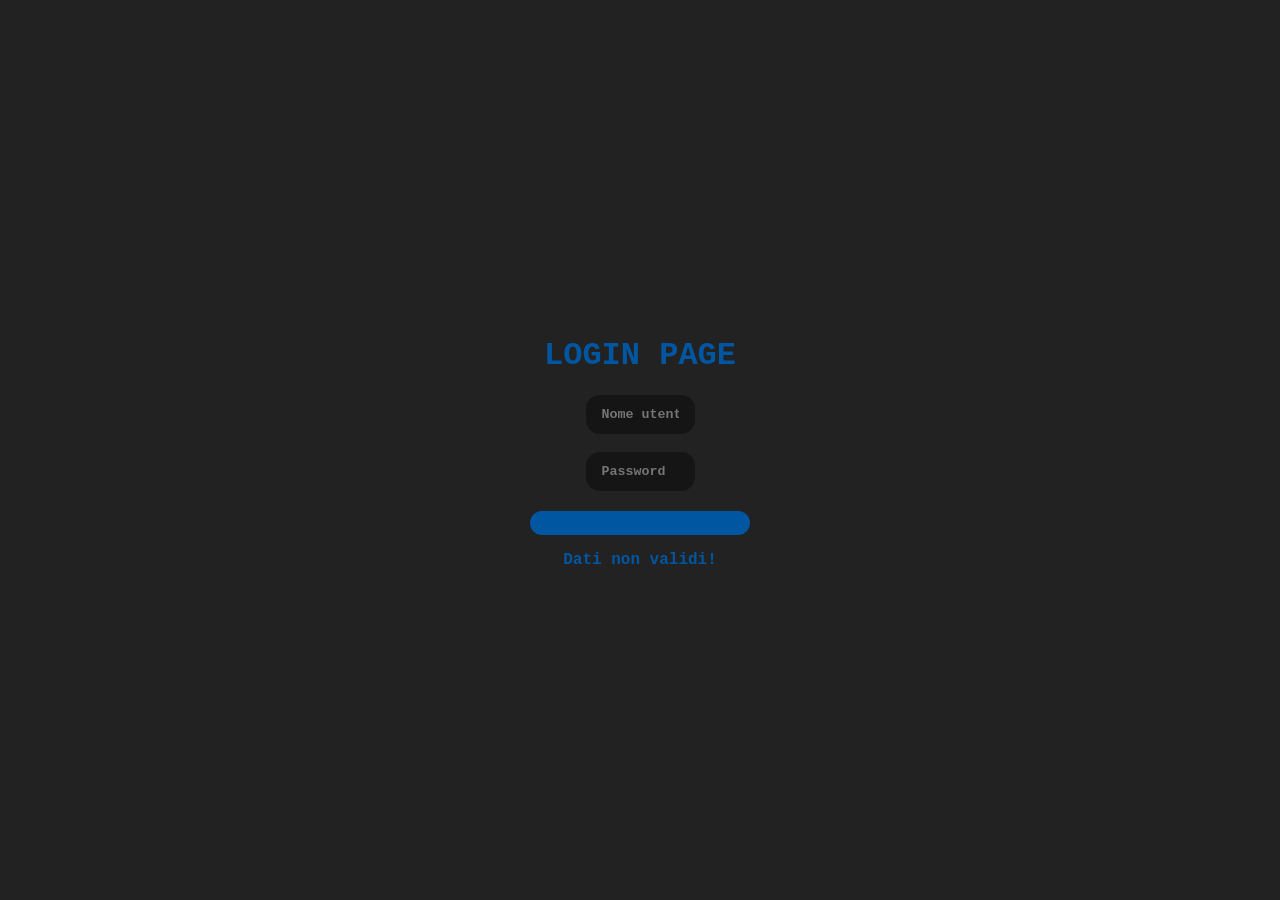
==== index.html @ 7f6b3853 "first commit" ====
<!DOCTYPE html>
<html lang="en">
<head>
    <meta charset="UTF-8">
    <meta name="viewport" content="width=device-width, initial-scale=1.0">
    <link rel="stylesheet" href="style.css">
    <!-- Aggiunto "defer" per far funzionare lo script posizionato in alto -->
    <script src="script.js" defer></script>
    <title>Document</title>
</head>
<body>
    <div class="login-menu">
        <h1 class="text-login">LOGIN PAGE</h1>
        
        <!-- Primo input per il nome -->
        <input type="text" id="username" name="username" class="input-name" placeholder="Nome utente">
        <br><br>
        
        <!-- Secondo input modificato in type="password" e id="password" -->
        <input type="password" id="password" name="password" class="input-pass" placeholder="Password">
        <br><br>
        
        <!-- Aggiunto testo al bottone -->
        <button class="button-confirm"></button>
        
        <!-- Un paragrafo per mostrare l'errore se i dati sono sbagliati -->
        <p id="errore" class="errore-login">
            Dati non validi!
        </p>
    </div> <!-- Chiusura del div login-menu che mancava -->
</body>
</html>
---- style.css ----
html, body {
  margin: 0;
  padding: 0;
  width: 100%;
  height: 100vh; /* Prende tutta l'altezza dello schermo */
  display: flex;
  justify-content: center; /* Centra in orizzontale */
  align-items: center;     /* Centra in verticale */
  background-color: rgba(0, 0, 0, 0.637); /* Un colore di sfondo leggero e moderno */
  font-family: 'Segoe UI', Tahoma, Geneva, Verdana, sans-serif;
}



.login-menu {
    font-family: 'Gill Sans', 'Gill Sans MT', Calibri, 'Trebuchet MS', sans-serif;
    text-align: center;
    justify-content: center;

}
.text-login {
    color: rgb(0, 86, 161);
    transition: 0.25s;
    font-family: 'Courier New', Courier, monospace;
}
.text-login:hover {
  text-shadow: 0px 0px 25px rgb(255, 255, 255);
  color: rgba(240, 248, 255, 0.76);
}






.input-name {
    font-family: 'Courier New', Courier, monospace;
    text-align: left;
    background-color: rgba(2, 2, 2, 0.39);
    color: rgb(0, 86, 161);;
    width: 35%;
    padding: 12px 16px;
    border-radius: 14px;
    font-weight: bold;
    border: 1px;
    transition: 0.5s;
}
.input-name:active {
    outline: none;
}
.input-name:focus {
    outline: none;
}
.input-name:hover {
    outline: none;
    transform: scale(1.10);
}





.input-pass {
    font-family: 'Courier New', Courier, monospace;
    text-align: left;
    background-color: rgba(2, 2, 2, 0.39);
    color: rgb(0, 86, 161);
    width: 35%;
    padding: 12px 16px;
    border-radius: 14px;
    font-weight: bold;
    border: 1px;
    transition: 0.5s;
}

.input-pass:active {
    outline: none;
}

.input-pass:focus {
    outline: none;
}
.input-pass:hover {
    outline-color: aliceblue;
    transform: scale(1.10);
}







.button-confirm {
    width: 122px;
    padding: 12px 110px;
    border-radius: 12px;
    background-color: rgb(0, 86, 161);
    border: none;
    transition: 0.8s;
}

.button-confirm:hover {
    transform: scale(1.20);
    outline: 2px;
    outline-color: rgb(0, 136, 255);;
    outline-style:solid;
}





.errore-login {
    font-family: 'Courier New', Courier, monospace;
    color: rgb(0, 86, 161);
    font-weight: bold;
}
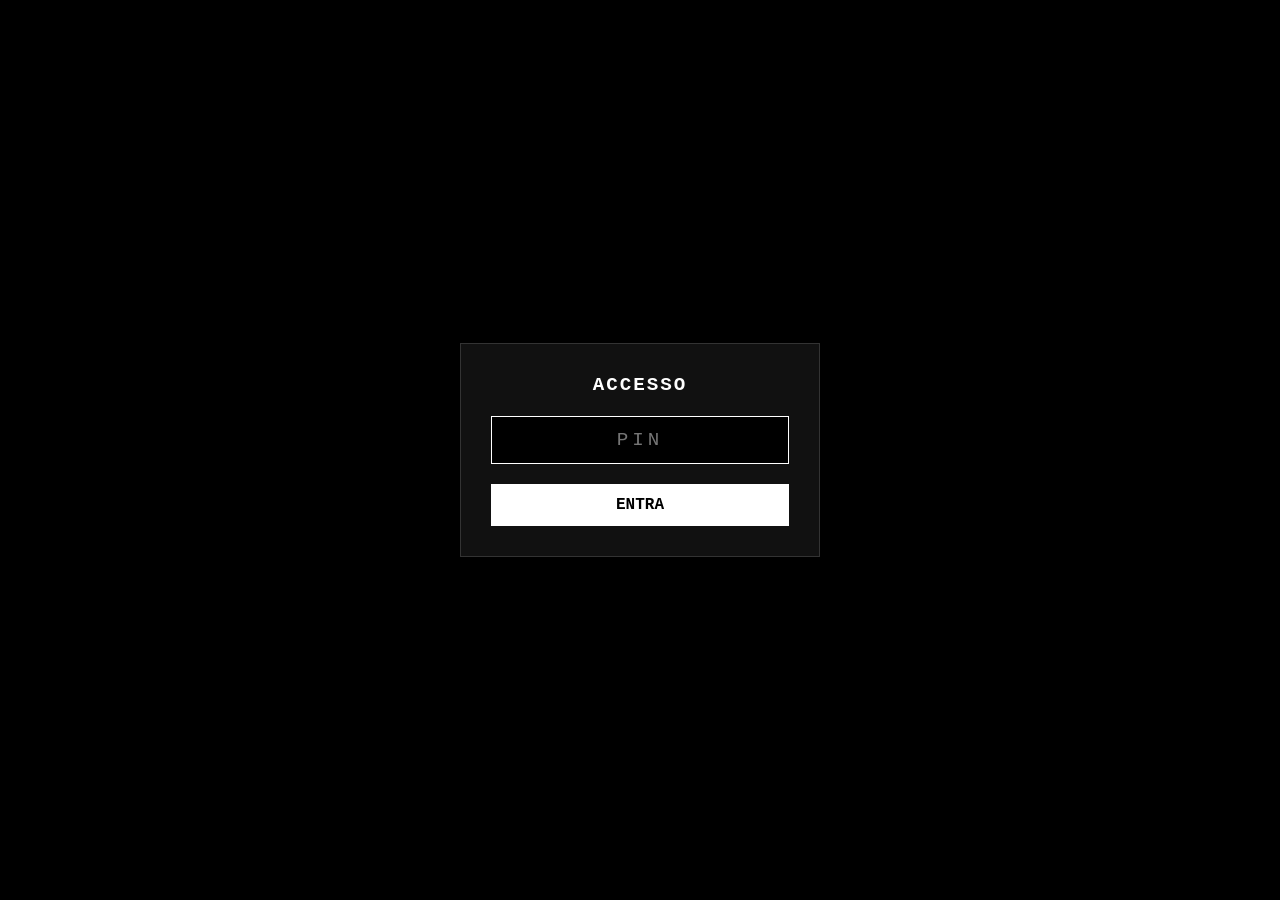
==== commit 9eb3188e: "Update" ====
--- a/index.html
+++ b/index.html
@@ -1,32 +1,106 @@
 <!DOCTYPE html>
-<html lang="en">
+<html lang="it">
 <head>
     <meta charset="UTF-8">
     <meta name="viewport" content="width=device-width, initial-scale=1.0">
-    <link rel="stylesheet" href="style.css">
-    <!-- Aggiunto "defer" per far funzionare lo script posizionato in alto -->
-    <script src="script.js" defer></script>
-    <title>Document</title>
+    <title>Accesso Sistema</title>
+    <style>
+        * {
+            box-sizing: border-box;
+            margin: 0;
+            padding: 0;
+            font-family: 'Courier New', Courier, monospace;
+        }
+
+        body {
+            background-color: #000000;
+            color: #ffffff;
+            height: 100vh;
+            display: flex;
+            justify-content: center;
+            align-items: center;
+            padding: 20px;
+        }
+
+        .login-card {
+            background-color: #111111;
+            border: 1px solid #333333;
+            padding: 30px;
+            width: 100%;
+            max-width: 360px;
+            text-align: center;
+        }
+
+        h2 {
+            font-size: 1.2rem;
+            margin-bottom: 20px;
+            letter-spacing: 2px;
+            text-transform: uppercase;
+        }
+
+        input {
+            width: 100%;
+            padding: 12px;
+            background: #000000;
+            border: 1px solid #ffffff;
+            color: #ffffff;
+            font-family: 'Courier New', Courier, monospace;
+            font-size: 1.2rem;
+            text-align: center;
+            letter-spacing: 4px;
+            margin-bottom: 20px;
+            outline: none;
+        }
+
+        button {
+            width: 100%;
+            padding: 12px;
+            background: #ffffff;
+            color: #000000;
+            border: none;
+            font-family: 'Courier New', Courier, monospace;
+            font-size: 1rem;
+            font-weight: bold;
+            cursor: pointer;
+            text-transform: uppercase;
+        }
+
+        button:hover {
+            background: #cccccc;
+        }
+    </style>
 </head>
 <body>
-    <div class="login-menu">
-        <h1 class="text-login">LOGIN PAGE</h1>
-        
-        <!-- Primo input per il nome -->
-        <input type="text" id="username" name="username" class="input-name" placeholder="Nome utente">
-        <br><br>
-        
-        <!-- Secondo input modificato in type="password" e id="password" -->
-        <input type="password" id="password" name="password" class="input-pass" placeholder="Password">
-        <br><br>
-        
-        <!-- Aggiunto testo al bottone -->
-        <button class="button-confirm"></button>
-        
-        <!-- Un paragrafo per mostrare l'errore se i dati sono sbagliati -->
-        <p id="errore" class="errore-login">
-            Dati non validi!
-        </p>
-    </div> <!-- Chiusura del div login-menu che mancava -->
+
+    <div class="login-card">
+        <h2>ACCESSO</h2>
+        <input type="password" id="pass-code" placeholder="PIN" autofocus>
+        <button id="btn-login">ENTRA</button>
+    </div>
+
+    <script>
+        const passInput = document.getElementById("pass-code");
+        const btnLogin = document.getElementById("btn-login");
+
+        function verificaCodice() {
+            const code = passInput.value.trim();
+
+            if (code === "00") {
+                window.location.href = "verificaprezzo.html";
+            } else if (code === "908070") {
+                window.location.href = "home.html";
+            } else {
+                alert("Codice errato!");
+                passInput.value = "";
+                passInput.focus();
+            }
+        }
+
+        btnLogin.addEventListener("click", verificaCodice);
+        passInput.addEventListener("keypress", (e) => {
+            if (e.key === "Enter") verificaCodice();
+        });
+    </script>
+
 </body>
-</html>
+</html>
